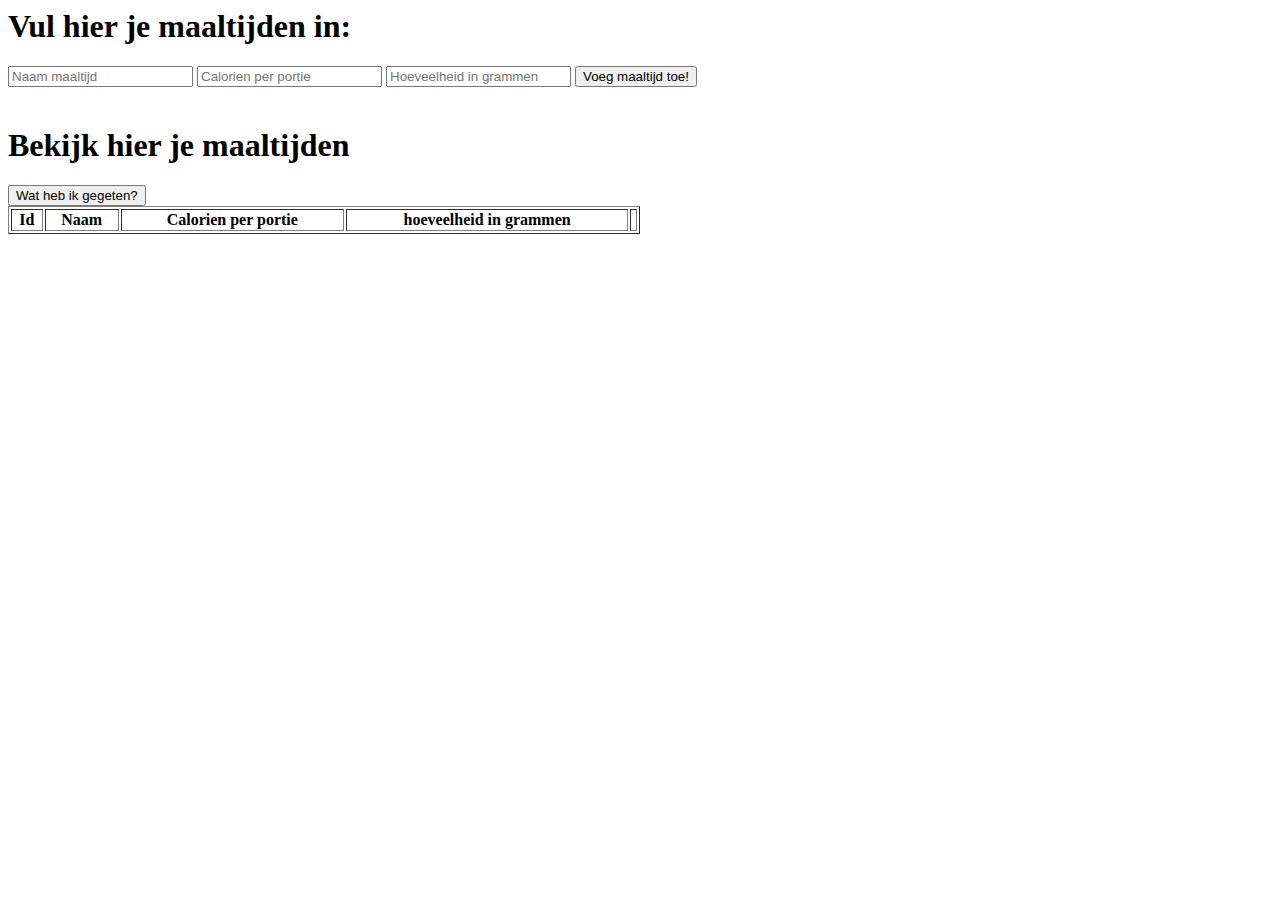
==== MaaltijdenFrontend/index.html @ 1c0b45bf ""Werkende Front- en Backend voor 1 entiteit"" ====
<html>

<h1> Vul hier je maaltijden in: </h1>

<script>


    function maaltijdPosten() {
        var maaltijdArray = {};
        maaltijdArray.name = document.getElementById("name").value;
        maaltijdArray.caloriesPerPortion = document.getElementById("caloriesPerPortion").value;
        maaltijdArray.hoeveelheidInGrammen = document.getElementById("hoeveelheidInGrammen").value;
        var maaltijdArrayJSON = JSON.stringify(maaltijdArray);
        maaltijdPost(maaltijdArrayJSON);
        function maaltijdPost(data) {
            var xhr = new XMLHttpRequest();
            xhr.onreadystatechange = function () {
                if (this.readyState == 4 && xhr.status == "200") {
                    console.log("het is verstuurd")
                }
            }
            xhr.open("POST", "http://localhost:8082/alleMaaltijden", true);
            xhr.setRequestHeader("Content-Type", "application/json");
            xhr.send(data);
        }
    }




    function maaltijdOphalen() {

        var xhr = new XMLHttpRequest();
        xhr.onreadystatechange = function () {
            if (this.readyState == 4 && this.status == 200) {
                // document.getElementById("completeMaaltijd").innerHTML = this.responseText;
                var maaltijdenLijstJSON = this.responseText;
                var maaltijdenLijst = JSON.parse(maaltijdenLijstJSON);
                var table = document.getElementById("maaltijdenTable")
                table.innerHTML = "<tr><th>Id</th><th>Naam </th><th>Calorien per portie </th><th>hoeveelheid in grammen</th><th> </th></tr>";
                for (var i = 0; i < maaltijdenLijst.length; i++) {
                    var row = table.insertRow(i +1);
                    var cell1 = row.insertCell(0);
                    var cell2 = row.insertCell(1);
                    var cell3 = row.insertCell(2);
                    var cell4 = row.insertCell(3);
                    var cell5 = row.insertCell(4);
                    
                    cell1.innerHTML = maaltijdenLijst[i].id;
                    cell2.innerHTML = maaltijdenLijst[i].name;
                    cell3.innerHTML = maaltijdenLijst[i].caloriesPerPortion;
                    cell4.innerHTML = maaltijdenLijst[i].hoeveelheidInGrammen;
                    cell5.innerHTML = "<button class=\"button\" id=\"removeButton\" onclick=\"maaltijdVerwijderen("+maaltijdenLijst[i].id+")\" > <span> Verwijder mijn maaltijd   </span> </button>"; 
         
                }
            }
        }
        xhr.open("GET", "http://localhost:8082/alleMaaltijden", true);
        xhr.send();
    }



    function maaltijdVerwijderen(id) {
        var xhr = new XMLHttpRequest();
        xhr.onload = function () {
            // var users = JSON.parse(xhr.responseText);
            // if (xhr.readyState == 4 && xhr.status == "200") {
            //     console.table(users);
            // } else {
            //     console.error(users);
            // }
        }
        xhr.open("DELETE", "http://localhost:8082/maaltijd/" + id + "/delete", true);
        xhr.send();
        location.reload();




    }











</script>


<body>





    <input type="text" value="" placeholder="Naam maaltijd" id="name" ; />
    <input type="text" value="" placeholder="Calorien per portie" id="caloriesPerPortion" ; />
    <input type="text" value="" placeholder="Hoeveelheid in grammen" id="hoeveelheidInGrammen" ; />


    <button type="button" onclick="maaltijdPosten()"> Voeg maaltijd toe! </button>
    <br>
    <br>

    <h1> Bekijk hier je maaltijden</h1>


    <button class="button" onclick='maaltijdOphalen()'><span>Wat heb ik gegeten?</span></button>


    <!-- <div id="completeMaaltijd"><b>Hier komt een array vol met alle maaltijden.</b></div> -->

    <table style="width:50%" id="maaltijdenTable" border='1'>
        <tr>
            <th>Id</th>
            <th>Naam </th>
            <th>Calorien per portie </th>
            <th>hoeveelheid in grammen</th>
            <th> </th>
        </tr>
    </table>

 

    <!-- <button class="button" id="removeButton" onclick="maaltijdVerwijderen(15)" > <span> Verwijder mijn maaltijd   </span>
    </button> -->
    


</body>


</html>
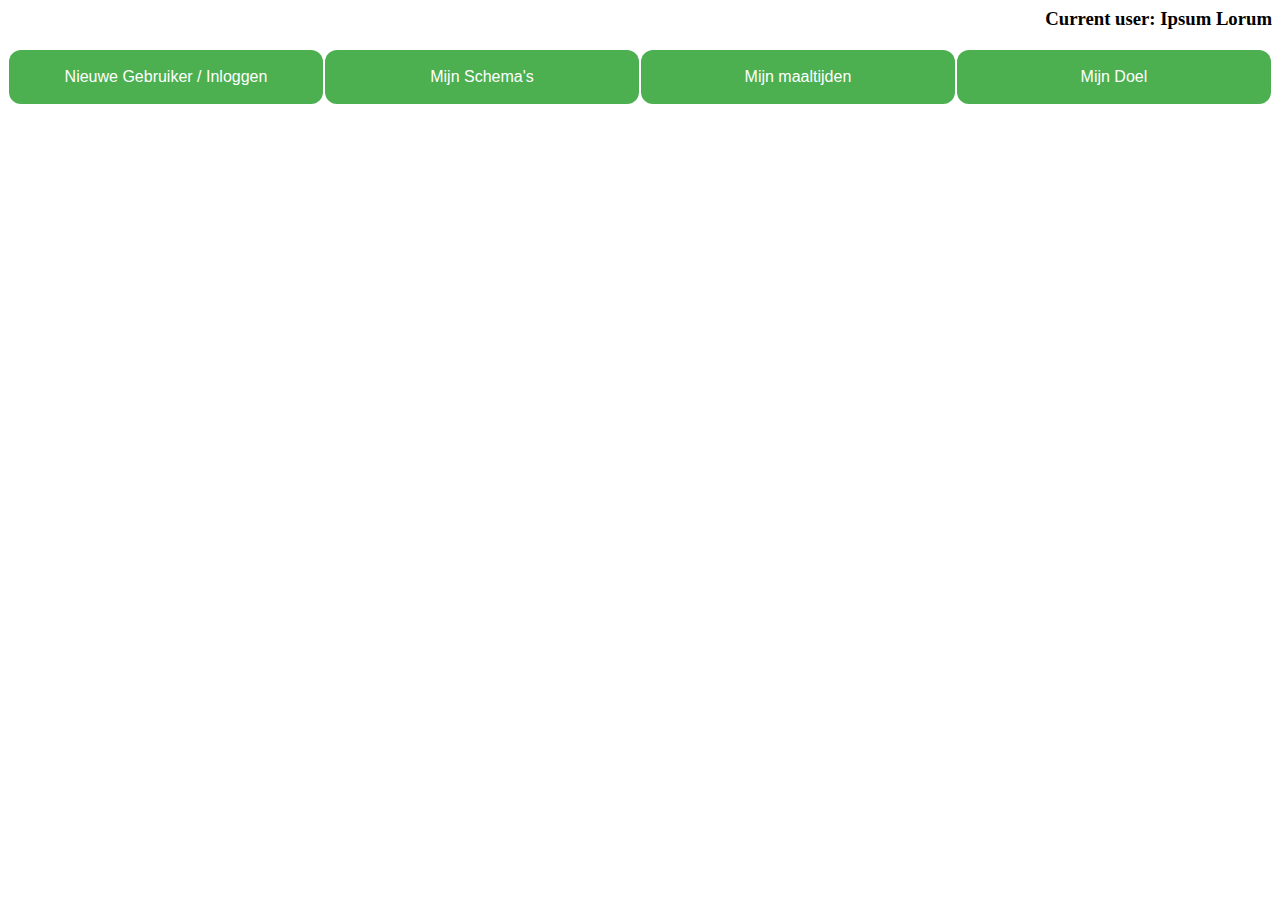
==== commit 8b5c15d4: ""Maaltijd en User html werkend"" ====
--- a/MaaltijdenFrontend/index.html
+++ b/MaaltijdenFrontend/index.html
@@ -1,139 +1,77 @@
 <html>
 
-<h1> Vul hier je maaltijden in: </h1>
+<head>
 
-<script>
+   <style>
+        .button {
+            background-color: #4CAF50; /* Green */
+            border: none;
+            color: white;
+            padding: 15px 32px;
+            text-align: center;
+            text-decoration: none;
+            display: inline-block;
+            font-size: 16px;
+            padding: 18px 16px;
+            border-radius: 12px;
+            width: 24.8%;
+            display: block;
+            float: left;
+            margin: 0.1%
+            }   
+
+        .button span {
+            cursor: pointer;
+            display: inline-block;
+            position: relative;
+            transition: 0.5s;
+            }
+
+        .button span::after {
+            content: '\00bb';
+            position: absolute;
+            opacity: 0;
+            top: 0;
+            right: -20px;
+            transition: 0.5s;
+            }
+
+        .button:hover span {
+            padding-right: 25px;
+            }
+
+        .button:hover span::after {
+            opacity: 1;
+            right: 0;
+            }
+
+    </style>
+
+<script src="jquery-3.4.1.js"></script>
 
 
-    function maaltijdPosten() {
-        var maaltijdArray = {};
-        maaltijdArray.name = document.getElementById("name").value;
-        maaltijdArray.caloriesPerPortion = document.getElementById("caloriesPerPortion").value;
-        maaltijdArray.hoeveelheidInGrammen = document.getElementById("hoeveelheidInGrammen").value;
-        var maaltijdArrayJSON = JSON.stringify(maaltijdArray);
-        maaltijdPost(maaltijdArrayJSON);
-        function maaltijdPost(data) {
-            var xhr = new XMLHttpRequest();
-            xhr.onreadystatechange = function () {
-                if (this.readyState == 4 && xhr.status == "200") {
-                    console.log("het is verstuurd")
-                }
-            }
-            xhr.open("POST", "http://localhost:8082/alleMaaltijden", true);
-            xhr.setRequestHeader("Content-Type", "application/json");
-            xhr.send(data);
-        }
-    }
+<link hreft="go.css" type=stylesheet/css">
 
-
-
-
-    function maaltijdOphalen() {
-
-        var xhr = new XMLHttpRequest();
-        xhr.onreadystatechange = function () {
-            if (this.readyState == 4 && this.status == 200) {
-                // document.getElementById("completeMaaltijd").innerHTML = this.responseText;
-                var maaltijdenLijstJSON = this.responseText;
-                var maaltijdenLijst = JSON.parse(maaltijdenLijstJSON);
-                var table = document.getElementById("maaltijdenTable")
-                table.innerHTML = "<tr><th>Id</th><th>Naam </th><th>Calorien per portie </th><th>hoeveelheid in grammen</th><th> </th></tr>";
-                for (var i = 0; i < maaltijdenLijst.length; i++) {
-                    var row = table.insertRow(i +1);
-                    var cell1 = row.insertCell(0);
-                    var cell2 = row.insertCell(1);
-                    var cell3 = row.insertCell(2);
-                    var cell4 = row.insertCell(3);
-                    var cell5 = row.insertCell(4);
-                    
-                    cell1.innerHTML = maaltijdenLijst[i].id;
-                    cell2.innerHTML = maaltijdenLijst[i].name;
-                    cell3.innerHTML = maaltijdenLijst[i].caloriesPerPortion;
-                    cell4.innerHTML = maaltijdenLijst[i].hoeveelheidInGrammen;
-                    cell5.innerHTML = "<button class=\"button\" id=\"removeButton\" onclick=\"maaltijdVerwijderen("+maaltijdenLijst[i].id+")\" > <span> Verwijder mijn maaltijd   </span> </button>"; 
-         
-                }
-            }
-        }
-        xhr.open("GET", "http://localhost:8082/alleMaaltijden", true);
-        xhr.send();
-    }
-
-
-
-    function maaltijdVerwijderen(id) {
-        var xhr = new XMLHttpRequest();
-        xhr.onload = function () {
-            // var users = JSON.parse(xhr.responseText);
-            // if (xhr.readyState == 4 && xhr.status == "200") {
-            //     console.table(users);
-            // } else {
-            //     console.error(users);
-            // }
-        }
-        xhr.open("DELETE", "http://localhost:8082/maaltijd/" + id + "/delete", true);
-        xhr.send();
-        location.reload();
-
-
-
-
-    }
-
-
-
-
-
-
-
-
-
-
-
-</script>
-
+</head>
 
 <body>
+    <h3 align='right'> Current user: Ipsum Lorum</h3>
+    <form action=nieuweGebruiker.html>
+        <button class="button"><span>Nieuwe Gebruiker / Inloggen </span></button>
+    </form>
 
+    <form action=activiteit.html>
+        <button class="button"><span>Mijn Schema's</span></button>
+    </form>
 
+    <form action=Maaltijden.html>
+        <button class="button"><span>Mijn maaltijden</span></button>
+    </form> 
 
-
-
-    <input type="text" value="" placeholder="Naam maaltijd" id="name" ; />
-    <input type="text" value="" placeholder="Calorien per portie" id="caloriesPerPortion" ; />
-    <input type="text" value="" placeholder="Hoeveelheid in grammen" id="hoeveelheidInGrammen" ; />
-
-
-    <button type="button" onclick="maaltijdPosten()"> Voeg maaltijd toe! </button>
-    <br>
-    <br>
-
-    <h1> Bekijk hier je maaltijden</h1>
-
-
-    <button class="button" onclick='maaltijdOphalen()'><span>Wat heb ik gegeten?</span></button>
-
-
-    <!-- <div id="completeMaaltijd"><b>Hier komt een array vol met alle maaltijden.</b></div> -->
-
-    <table style="width:50%" id="maaltijdenTable" border='1'>
-        <tr>
-            <th>Id</th>
-            <th>Naam </th>
-            <th>Calorien per portie </th>
-            <th>hoeveelheid in grammen</th>
-            <th> </th>
-        </tr>
-    </table>
-
- 
-
-    <!-- <button class="button" id="removeButton" onclick="maaltijdVerwijderen(15)" > <span> Verwijder mijn maaltijd   </span>
-    </button> -->
+    <form action=doel.html>
+        <button class="button"><span>Mijn Doel</span></button>
+    </form> 
     
-
-
 </body>
 
-
 </html>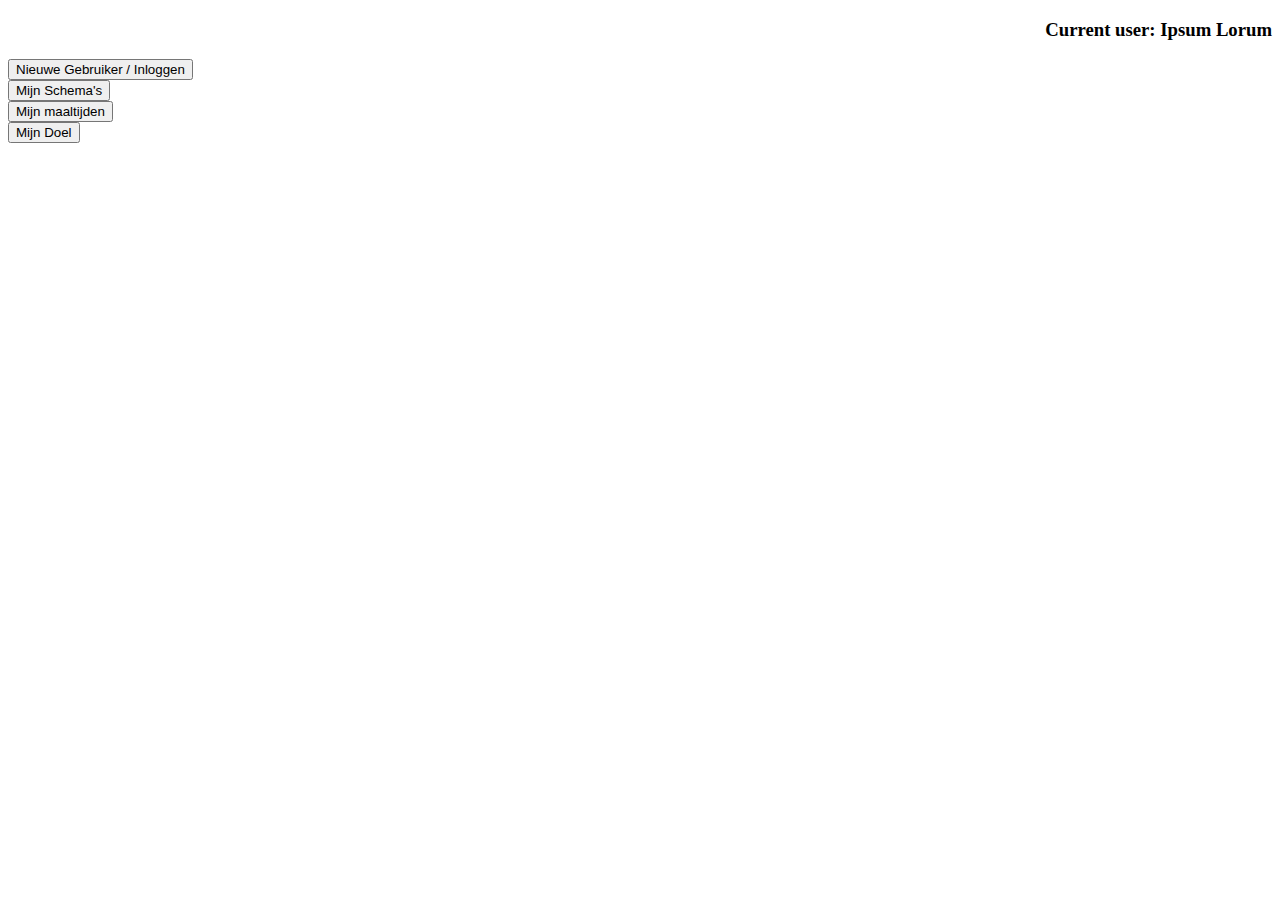
==== commit 58f353cb: "CSS in .css file + aantal kleine aanpassingen" ====
--- a/MaaltijdenFrontend/index.html
+++ b/MaaltijdenFrontend/index.html
@@ -1,75 +1,29 @@
+<!DOCTYPE html>
 <html>
 
-<head>
+        <head>
 
-   <style>
-        .button {
-            background-color: #4CAF50; /* Green */
-            border: none;
-            color: white;
-            padding: 15px 32px;
-            text-align: center;
-            text-decoration: none;
-            display: inline-block;
-            font-size: 16px;
-            padding: 18px 16px;
-            border-radius: 12px;
-            width: 24.8%;
-            display: block;
-            float: left;
-            margin: 0.1%
-            }   
-
-        .button span {
-            cursor: pointer;
-            display: inline-block;
-            position: relative;
-            transition: 0.5s;
-            }
-
-        .button span::after {
-            content: '\00bb';
-            position: absolute;
-            opacity: 0;
-            top: 0;
-            right: -20px;
-            transition: 0.5s;
-            }
-
-        .button:hover span {
-            padding-right: 25px;
-            }
-
-        .button:hover span::after {
-            opacity: 1;
-            right: 0;
-            }
-
-    </style>
-
-<script src="jquery-3.4.1.js"></script>
-
-
-<link hreft="go.css" type=stylesheet/css">
-
-</head>
+                <script src="jquery-3.4.1.js"></script>
+                <link rel="stylesheet" href="styleSheet.css">
+         
+         </head>
 
 <body>
-    <h3 align='right'> Current user: Ipsum Lorum</h3>
+    <h3 align='right' class="tekstFont"> Current user: Ipsum Lorum</h3>
     <form action=nieuweGebruiker.html>
-        <button class="button"><span>Nieuwe Gebruiker / Inloggen </span></button>
+        <button class="button" class="tekstFont"><span>Nieuwe Gebruiker / Inloggen </span></button>
     </form>
 
-    <form action=activiteit.html>
-        <button class="button"><span>Mijn Schema's</span></button>
+    <form action=Schema.html>
+        <button class="button" class="tekstFont"><span>Mijn Schema's</span></button>
     </form>
 
     <form action=Maaltijden.html>
-        <button class="button"><span>Mijn maaltijden</span></button>
+        <button class="button" class="tekstFont"><span>Mijn maaltijden</span></button>
     </form> 
 
-    <form action=doel.html>
-        <button class="button"><span>Mijn Doel</span></button>
+    <form action=Doel.html>
+        <button class="button" class="tekstFont"><span>Mijn Doel</span></button>
     </form> 
     
 </body>
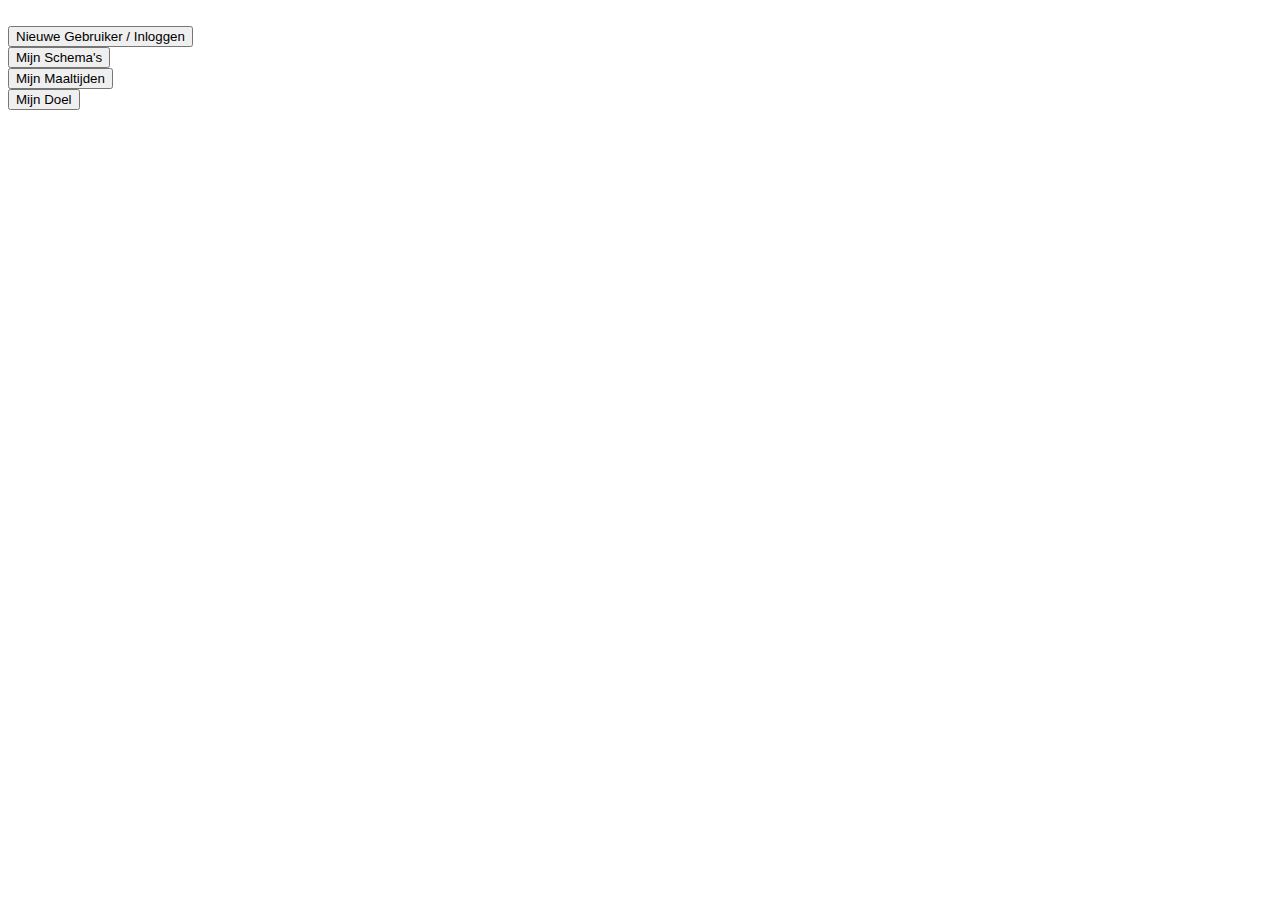
==== commit 3c814c4d: "Maaltijden nu per dag te selecteren + wachtwoord is nu verborgen" ====
--- a/MaaltijdenFrontend/index.html
+++ b/MaaltijdenFrontend/index.html
@@ -9,7 +9,7 @@
          </head>
 
 <body>
-    <h3 align='right' class="tekstFont"> Current user: Ipsum Lorum</h3>
+    <br>
     <form action=nieuweGebruiker.html>
         <button class="button" class="tekstFont"><span>Nieuwe Gebruiker / Inloggen </span></button>
     </form>
@@ -19,7 +19,7 @@
     </form>
 
     <form action=Maaltijden.html>
-        <button class="button" class="tekstFont"><span>Mijn maaltijden</span></button>
+        <button class="button" class="tekstFont"><span>Mijn Maaltijden</span></button>
     </form> 
 
     <form action=Doel.html>
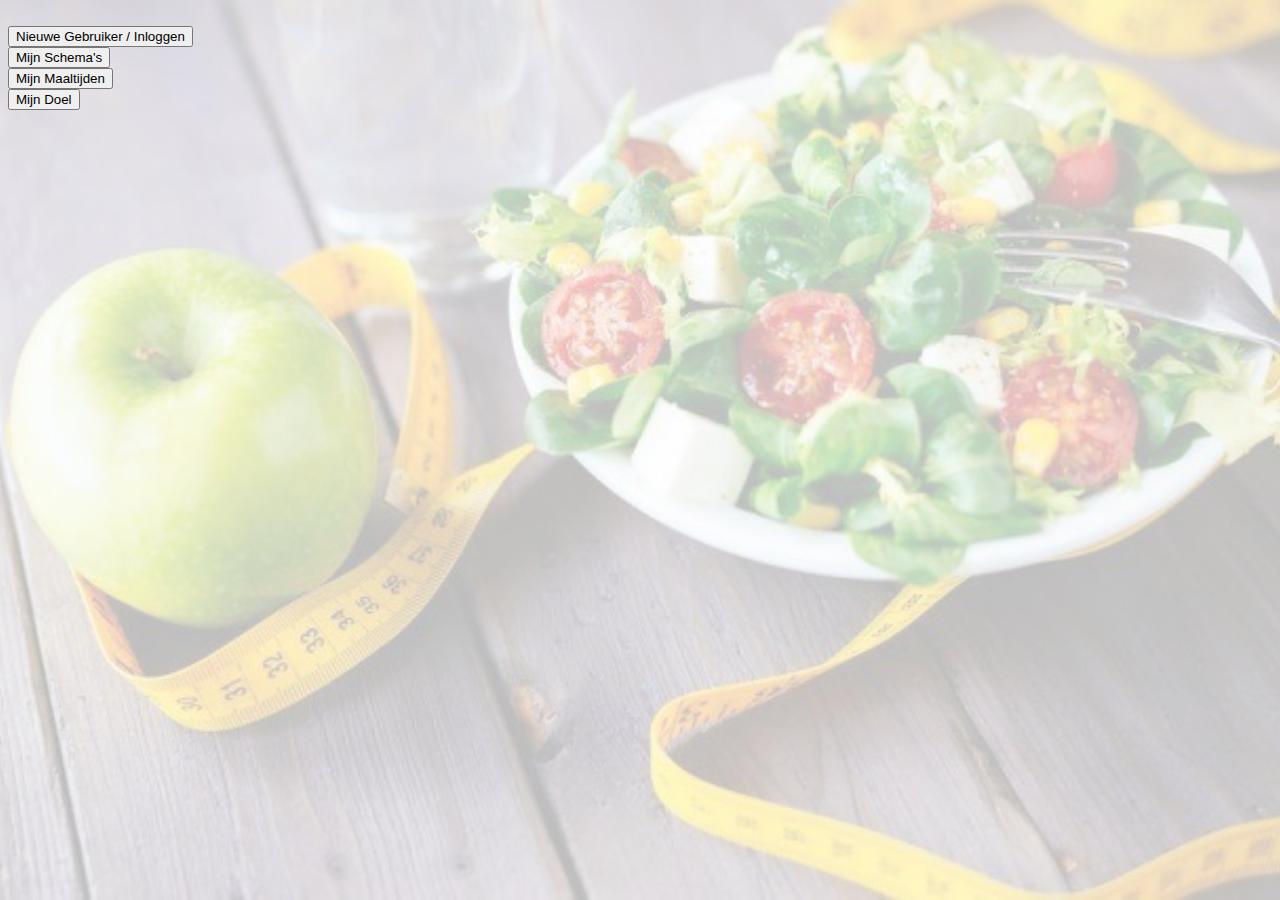
==== commit a5ac1442: "Afbeelding, geslacht toegevoegd, BRM berekening toegevoegd)" ====
--- a/MaaltijdenFrontend/index.html
+++ b/MaaltijdenFrontend/index.html
@@ -1,12 +1,26 @@
 <!DOCTYPE html>
+
+
 <html>
 
-        <head>
+<head>
+    <style>
+        
+        html {
+            background: url(Achtergrond2.jpg) no-repeat center center fixed;
+            -webkit-background-size: cover;
+            -moz-background-size: cover;
+            -o-background-size: cover;
+            background-size: cover;
+            
+        }
 
-                <script src="jquery-3.4.1.js"></script>
-                <link rel="stylesheet" href="styleSheet.css">
-         
-         </head>
+
+        
+    </style>
+    <script src="jquery-3.4.1.js"></script>
+    <link rel="stylesheet" href="styleSheet.css">
+</head>
 
 <body>
     <br>
@@ -20,12 +34,15 @@
 
     <form action=Maaltijden.html>
         <button class="button" class="tekstFont"><span>Mijn Maaltijden</span></button>
-    </form> 
+    </form>
 
     <form action=Doel.html>
         <button class="button" class="tekstFont"><span>Mijn Doel</span></button>
-    </form> 
-    
+    </form>
+
+
+    <!-- //   <img src="Achtergrond.jpg" alt="Flowers in Chania" height: 100%; > -->
+
 </body>
 
 </html>